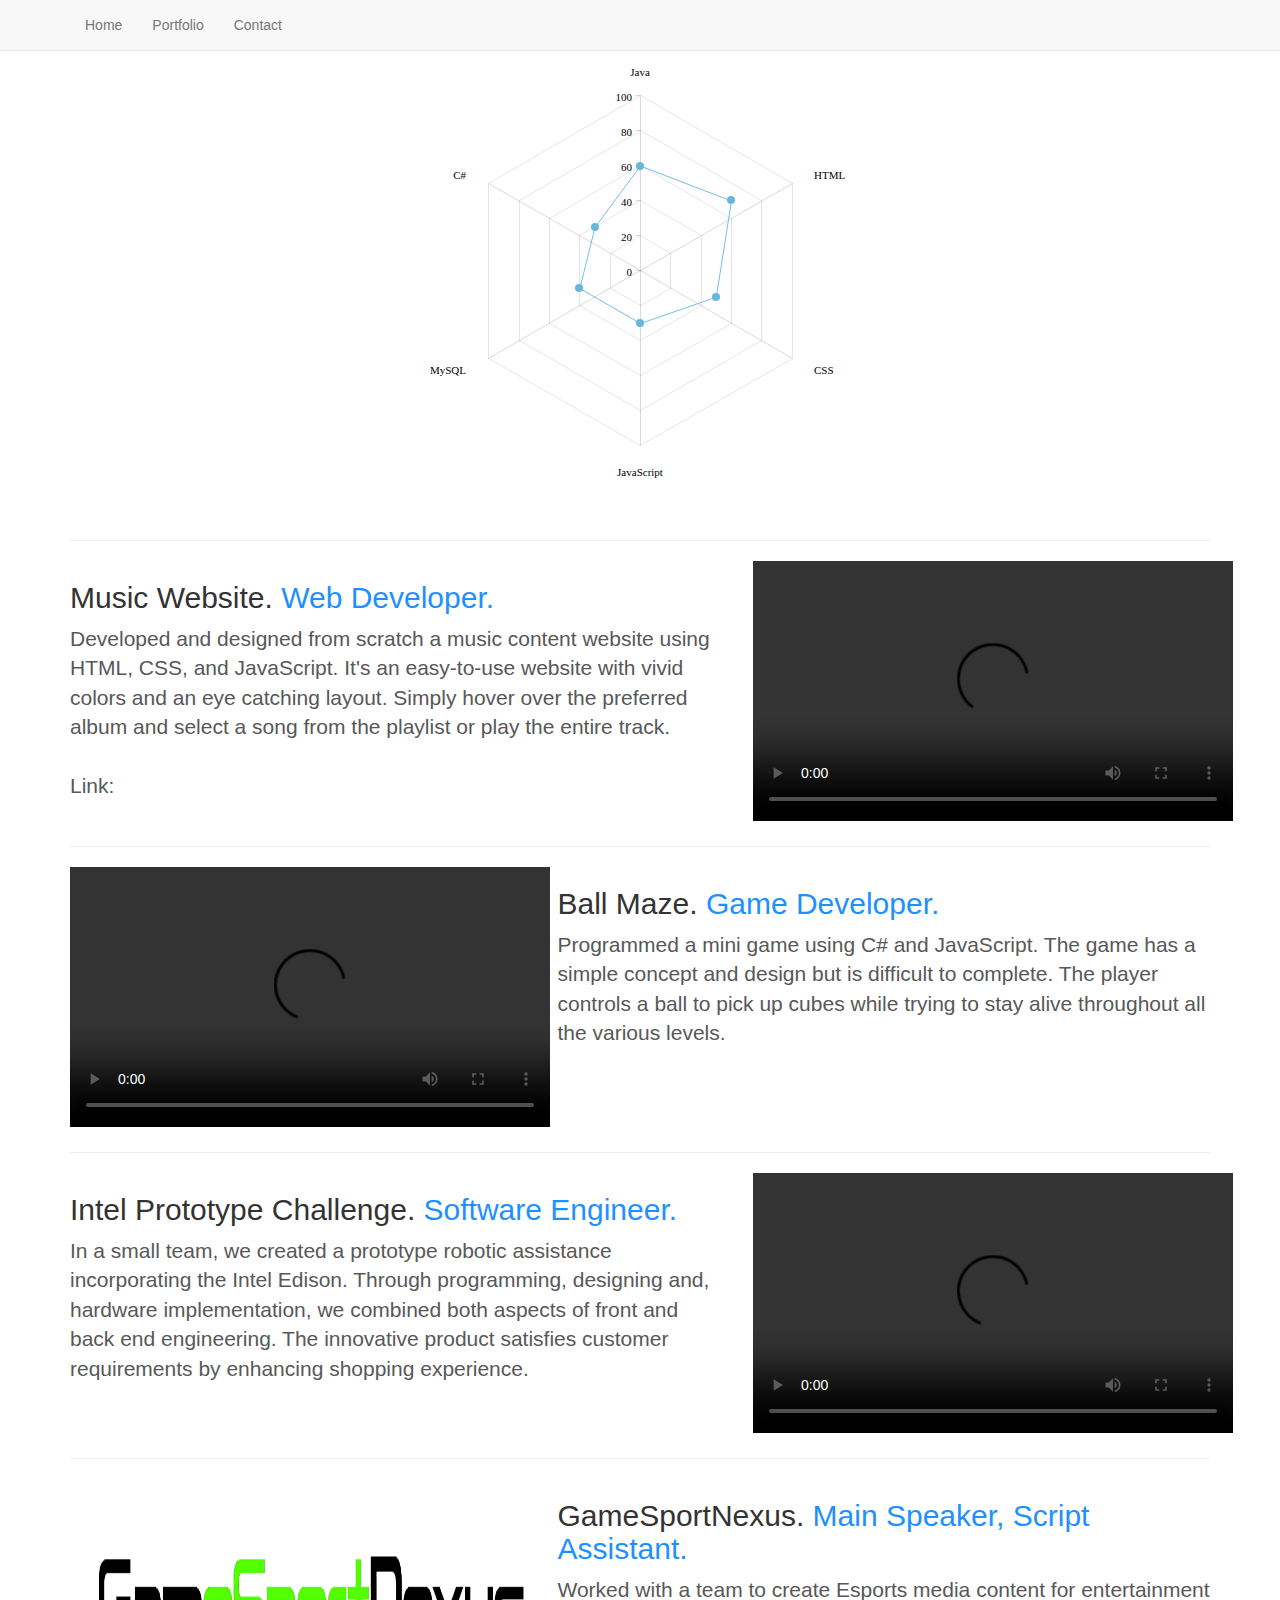
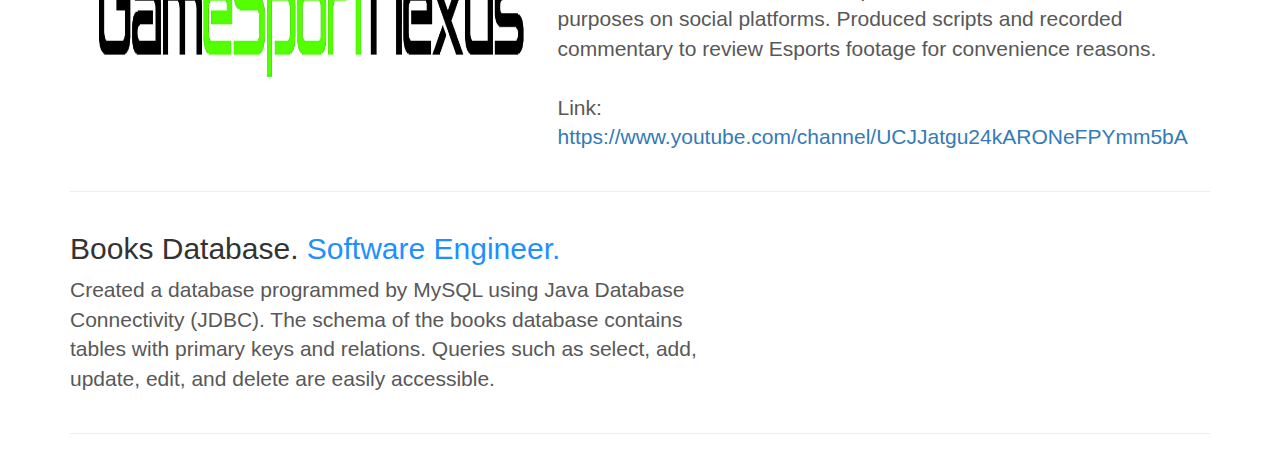
==== website.html @ e1b09c9f "first commit" ====
<!DOCTYPE html>
<html lang="en">
<head>
  <meta charset="utf-8">
  <meta http-equiv="X-UA-Compatible" content="IE=edge">
  <meta name="viewport" content="width=device-width, initial-scale=1">
  <!-- The above 3 meta tags *must* come first in the head; any other head content must come *after* these tags -->
  <meta name="description" content="">
  <meta name="author" content="">
  <link rel="icon" href="../../favicon.ico">

  <script src="https://ajax.googleapis.com/ajax/libs/jquery/1.11.3/jquery.min.js"></script>
  <script src="http://maxcdn.bootstrapcdn.com/bootstrap/3.3.5/js/bootstrap.min.js"></script>

  <title>Stacy Wong Portfolio</title>

  <!-- Bootstrap core CSS -->
  <link href="css/bootstrap.min.css" rel="stylesheet">

  <!-- IE10 viewport hack for Surface/desktop Windows 8 bug -->
  <link href="../../assets/css/ie10-viewport-bug-workaround.css" rel="stylesheet">

  <!-- Just for debugging purposes. Don't actually copy these 2 lines! -->
  <!--[if lt IE 9]><script src="../../assets/js/ie8-responsive-file-warning.js"></script><![endif]-->
  <script src="../../assets/js/ie-emulation-modes-warning.js"></script>

  <!-- HTML5 shim and Respond.js for IE8 support of HTML5 elements and media queries -->
  <!--[if lt IE 9]>
  <script src="https://oss.maxcdn.com/html5shiv/3.7.2/html5shiv.min.js"></script>
  <script src="https://oss.maxcdn.com/respond/1.4.2/respond.min.js"></script>
  <![endif]-->

  <!-- Custom styles for this template -->
  <script src="amcharts/amcharts/amcharts.js"></script>
  <script src="amcharts/amcharts/radar.js"></script>
  <script src="amcharts/amcharts/themes/light.js"></script>
  <link href="RadarChartCSS.css" rel="stylesheet">
  <script src="RadarChart.js"></script>
  <link href="br.css" rel="stylesheet">
</head>
<!-- NAVBAR
================================================== -->
<body>
<!--<div class="navbar-wrapper">
  <div class="container">
    <nav class="navbar navbar-inverse navbar-static-top">
      <div class="container">
        <div id="navbar" class="navbar-collapse collapse">
          <ul class="nav navbar-nav">
            <li class="active"><a href="home.html">Home</a></li>
            <li><a href="website.html">Portfolio</a></li>
            <li><a href="#contact">Contact</a></li>
          </ul>
        </div>
      </div>
    </nav>
  </div>
</div>-->
<!-- Fixed navbar -->
<nav class="navbar navbar-default navbar-fixed-top">
  <div class="container">
    <div class="navbar-header">
      <button type="button" class="navbar-toggle collapsed" data-toggle="collapse" data-target="#navbar" aria-expanded="false" aria-controls="navbar">
        <span class="sr-only">Toggle navigation</span>
        <span class="icon-bar"></span>
        <span class="icon-bar"></span>
        <span class="icon-bar"></span>
      </button>
    </div>
    <div id="navbar" class="navbar-collapse collapse">
      <ul class="nav navbar-nav">
        <li><a href="index.html">Home</a></li>
        <li><a href="website.html">Portfolio</a></li>
        <li><a href="Contact.html">Contact</a></li>
      </ul>
    </div><!--/.nav-collapse -->
  </div>
</nav>

<br>

<!-- Marketing messaging and featurettes
================================================== -->
<!-- Wrap the rest of the page in another container to center all the content. -->

<div id="chartdiv"></div>

<div class="container marketing">
  <!--
    <div class="row">
      <div class="col-md-2">
        <img class="img-circle" src="Java.jpg" width="140" height="140">
      </div>

      <div class="col-md-2">
        <img class="img-circle" src="HTML.jpg" width="140" height="140">
      </div>

      <div class="col-md-2">
        <img class="img-circle" src="CSSS.jpg" width="140" height="140">
      </div>

      <div class="col-md-2">
        <img class="img-circle" src="JavaScript.jpg" width="140" height="140">
      </div>

      <div class="col-md-2">
        <img class="img-circle" src="MySQL.jpg" width="140" height="140">
      </div>

      <div class="col-md-2">
        <img class="img-circle" src="CSharp.jpg" width="140" height="140">
      </div>

    </div>
  -->

  <!-- START THE FEATURETTES -->

  <hr class="featurette-divider">

  <div class="row featurette">
    <div class="col-md-7">
      <h2 class="featurette-heading">Music Website. <span class="text-muted">Web Developer.</span></h2>
      <p class="lead">Developed and designed from scratch a music content website using HTML, CSS, and JavaScript. It's
        an easy-to-use website with vivid colors and an eye catching layout. Simply hover over the preferred album and
        select a song from the playlist or play the entire track.
        <br><br>Link: </p>
    </div>
    <div class="col-md-5">
      <video width="480" height="260" controls>
        <source src="website%20vid.mp4" type="video/mp4">
        Your browser does not support the video tag.
      </video>
    </div>
  </div>

  <hr class="featurette-divider">

  <div class="row featurette">
    <div class="col-md-7 col-md-push-5">
      <h2 class="featurette-heading">Ball Maze. <span class="text-muted">Game Developer.</span></h2>
      <p class="lead">Programmed a mini game using C# and JavaScript. The game has a simple concept and design but is
        difficult to complete. The player controls a ball to pick up cubes while trying to stay alive throughout all the
        various levels.
        </p>
    </div>
    <div class="col-md-5 col-md-pull-7">
      <video width="480" height="260" controls>
        <source src="ball%20maze%20vid.mp4" type="video/mp4">
        Your browser does not support the video tag.
      </video>
    </div>
  </div>

  <hr class="featurette-divider">

  <div class="row featurette">
    <div class="col-md-7">
      <h2 class="featurette-heading">Intel Prototype Challenge. <span class="text-muted">Software Engineer.</span></h2>
      <p class="lead">In a small team, we created a prototype robotic assistance incorporating the Intel Edison. Through
        programming, designing and, hardware implementation, we combined both aspects of front and back end engineering.
        The innovative product satisfies customer requirements by enhancing shopping experience.
        </p>
    </div>
    <div class="col-md-5">
      <video width="480" height="260" controls>
        <source src="intel%20vid.mp4" type="video/mp4">
        Your browser does not support the video tag.
      </video>
    </div>
  </div>

  <hr class="featurette-divider">

  <div class="row featurette">
    <div class="col-md-7 col-md-push-5">
      <h2 class="featurette-heading">GameSportNexus. <span class="text-muted">Main Speaker, Script Assistant.</span></h2>
      <p class="lead">
        Worked with a team to create Esports media content for entertainment purposes on social platforms. Produced scripts
        and recorded commentary to review Esports footage for convenience reasons.
      <br><br>Link: <a target="_blank" href="https://www.youtube.com/channel/UCJJatgu24kARONeFPYmm5bA">https://www.youtube.com/channel/UCJJatgu24kARONeFPYmm5bA</a></p>
    </div>
    <div class="col-md-5 col-md-pull-7">
      <img src="gsn%20icon.jpg" width="480" height="260">
    </div>
  </div>

  <hr class="featurette-divider">

  <div class="row featurette">
    <div class="col-md-7">
      <h2 class="featurette-heading">Books Database. <span class="text-muted">Software Engineer.</span></h2>
      <p class="lead">Created a database programmed by MySQL using Java Database Connectivity (JDBC). The schema of the
        books database contains tables with primary keys and relations. Queries such as select, add, update, edit, and
        delete are easily accessible.</p>
    </div>
  </div>

  <hr class="featurette-divider">

  <!-- /END THE FEATURETTES -->
</div>
<!-- Bootstrap core JavaScript
================================================== -->
<!-- Placed at the end of the document so the pages load faster -->
<script src="https://ajax.googleapis.com/ajax/libs/jquery/1.11.3/jquery.min.js"></script>
<script>window.jQuery || document.write('<script src="../../assets/js/vendor/jquery.min.js"><\/script>')</script>
<script src="../../dist/js/bootstrap.min.js"></script>
<!-- Just to make our placeholder images work. Don't actually copy the next line! -->
<script src="../../assets/js/vendor/holder.min.js"></script>
<!-- IE10 viewport hack for Surface/desktop Windows 8 bug -->
<script src="../../assets/js/ie10-viewport-bug-workaround.js"></script>
</body>
</html>
---- RadarChartCSS.css ----
#chartdiv {
    width		: 100%;
    height		: 500px;
    font-size	: 11px;
}
---- br.css ----
br {
    line-height: 10px;
}

.text-muted{
    color: dodgerblue;
}

.lead{
    color: rgb(88,88,88) ;
}
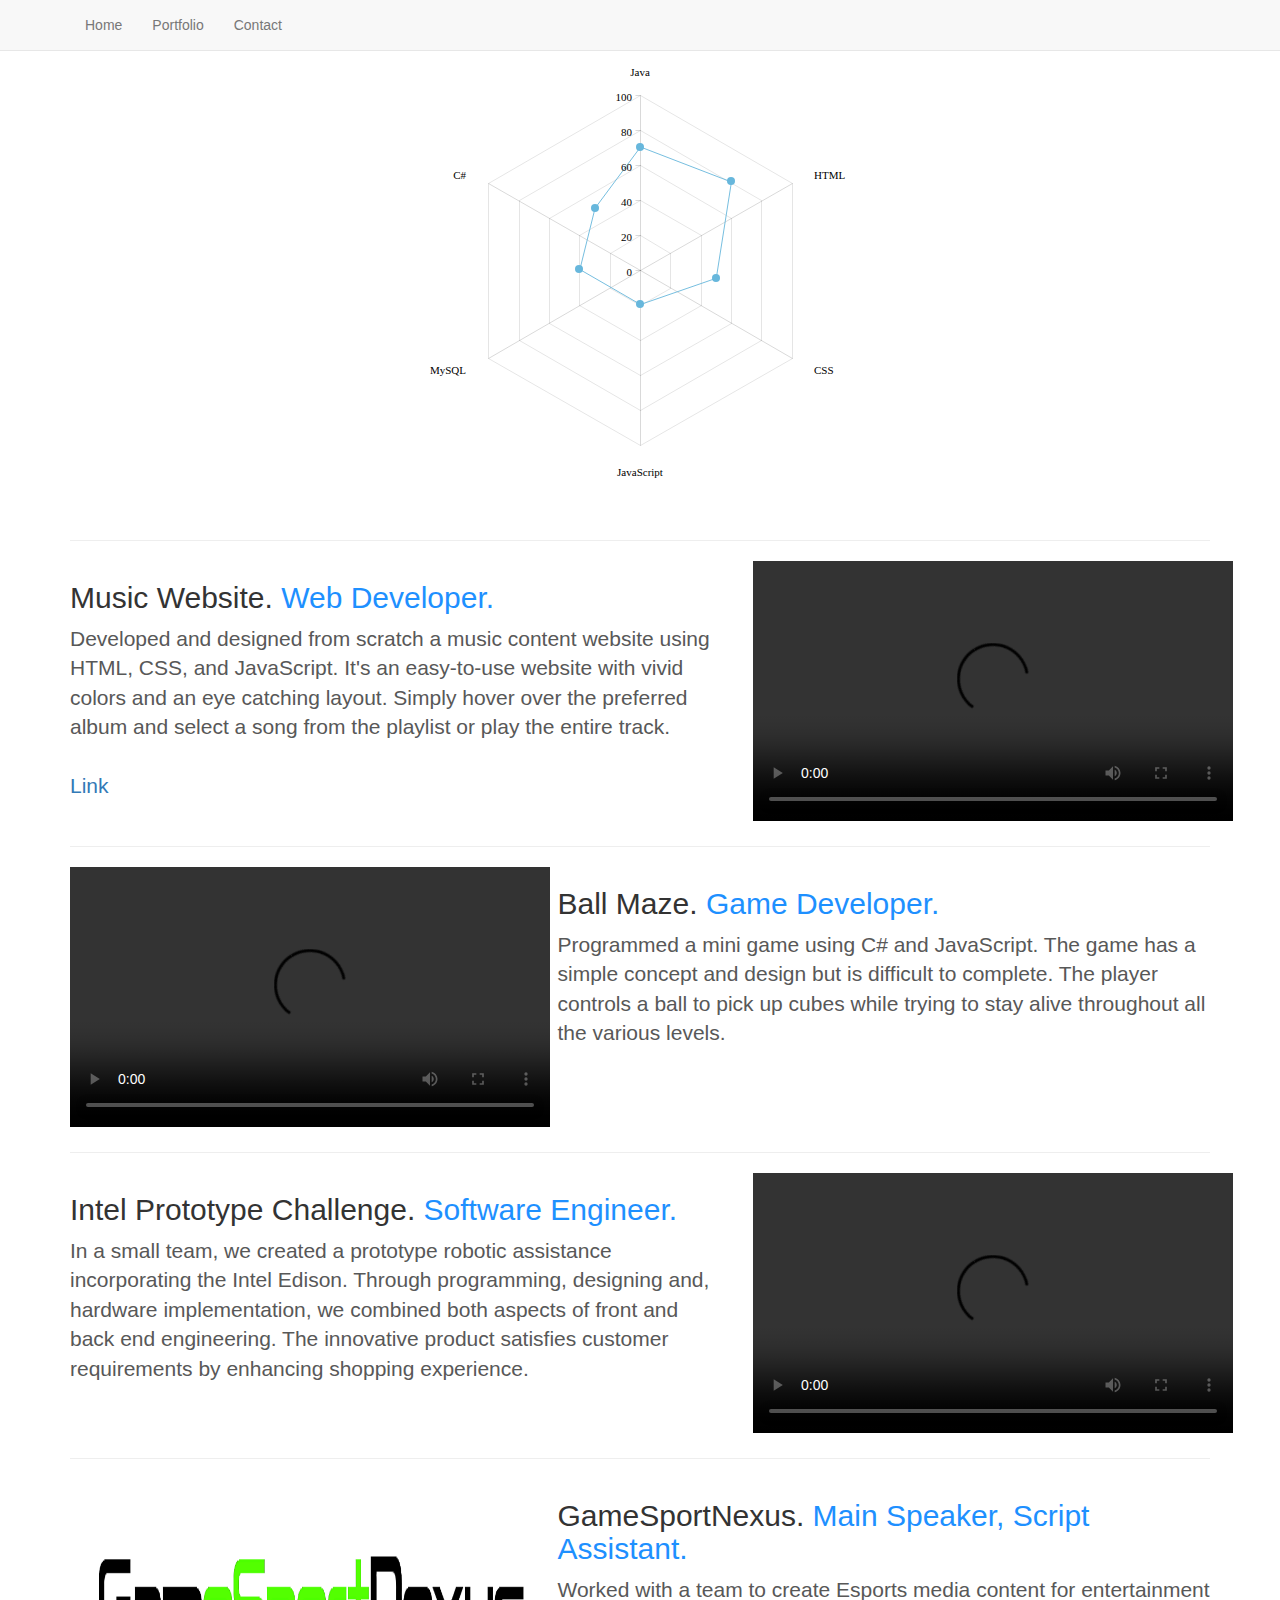
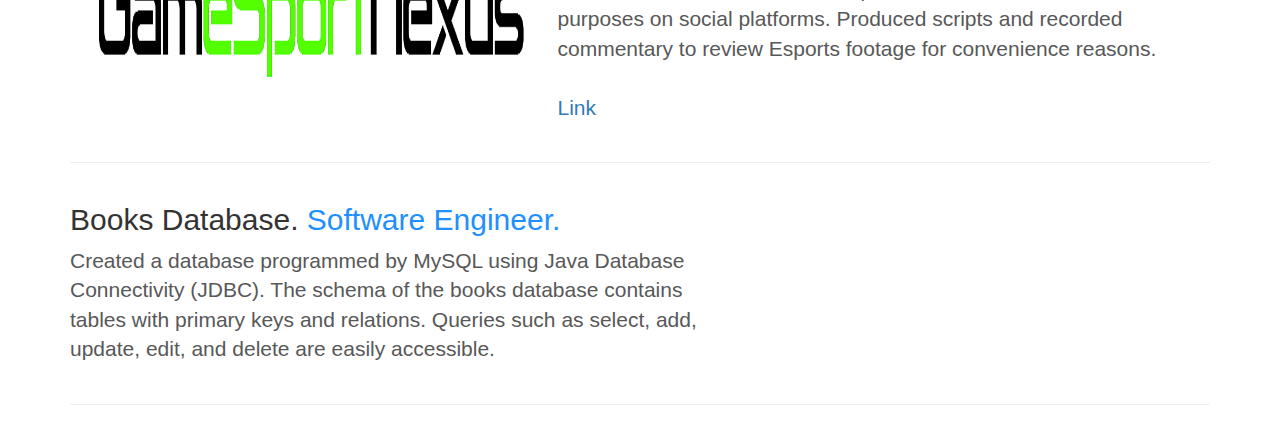
==== commit 0018556b: "Update website.html" ====
--- a/website.html
+++ b/website.html
@@ -125,7 +125,7 @@
       <p class="lead">Developed and designed from scratch a music content website using HTML, CSS, and JavaScript. It's
         an easy-to-use website with vivid colors and an eye catching layout. Simply hover over the preferred album and
         select a song from the playlist or play the entire track.
-        <br><br>Link: </p>
+        <br><br><a target="_blank" href="http://stacywong0402.github.io/btsmusic">Link</a></p>
     </div>
     <div class="col-md-5">
       <video width="480" height="260" controls>
@@ -179,7 +179,7 @@
       <p class="lead">
         Worked with a team to create Esports media content for entertainment purposes on social platforms. Produced scripts
         and recorded commentary to review Esports footage for convenience reasons.
-      <br><br>Link: <a target="_blank" href="https://www.youtube.com/channel/UCJJatgu24kARONeFPYmm5bA">https://www.youtube.com/channel/UCJJatgu24kARONeFPYmm5bA</a></p>
+      <br><br><a target="_blank" href="https://www.youtube.com/channel/UCJJatgu24kARONeFPYmm5bA">Link</a></p>
     </div>
     <div class="col-md-5 col-md-pull-7">
       <img src="gsn%20icon.jpg" width="480" height="260">
